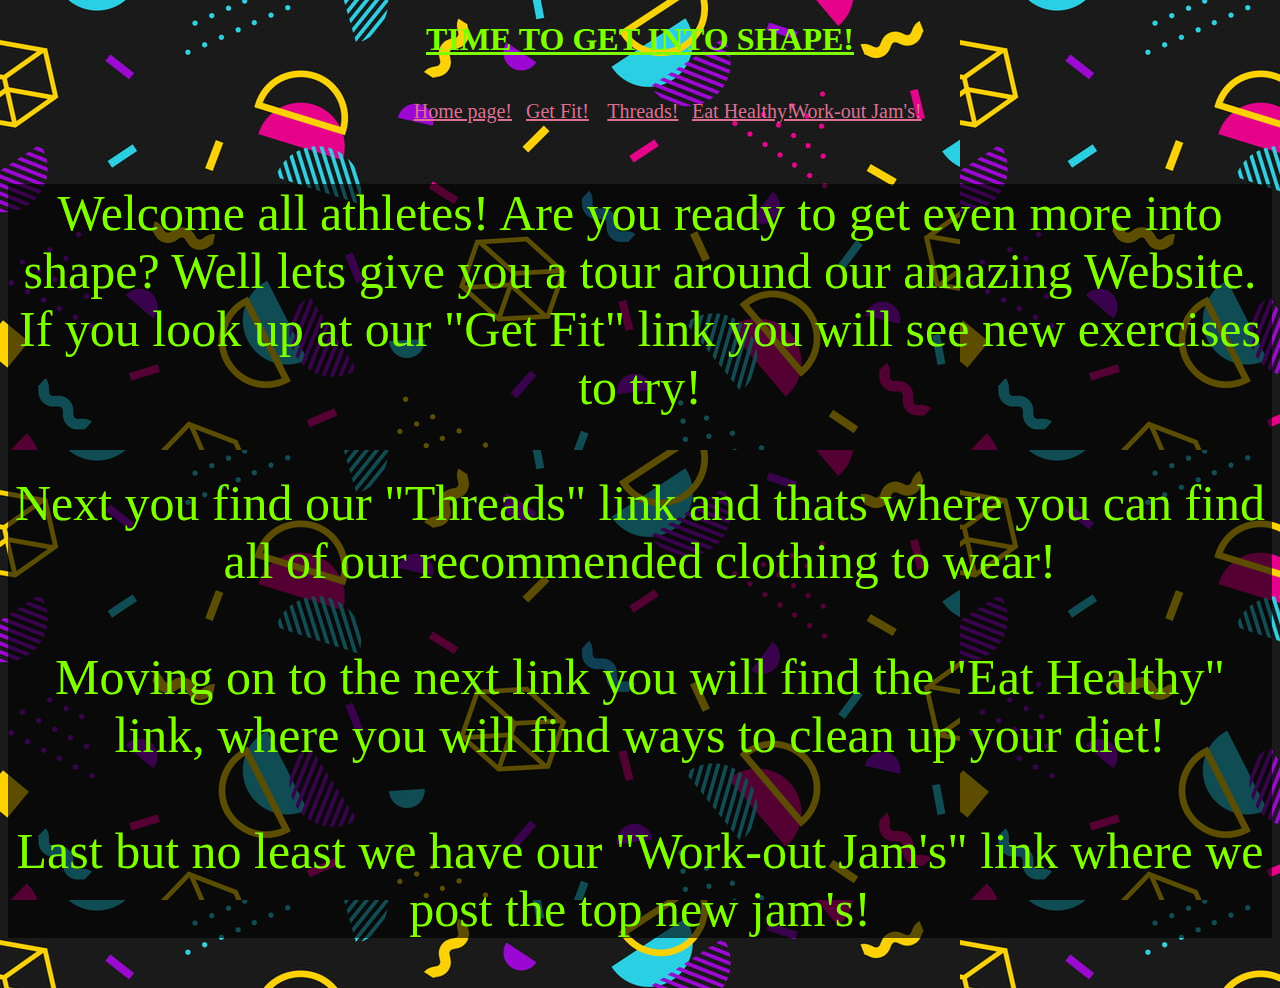
==== index.html @ 7c92cab5 "added most of the website" ====
<!DOCTYPE html>
<html lang="en">
<head>
    <meta charset="UTF-8">
    <meta name="viewport" content="width=device-width, initial-scale=1.0">
    <title>Let's Workout 90's Style!</title>
    <link rel="stylesheet" href="styles.css">
</head>
<body>
    <h1><center>TIME TO GET INTO SHAPE!</center></h1>
    <a href="Music.html" class="link-style1"> Work-out Jam's!</a>
    <a href="Stay-hydrated.html" class="link-style2">Eat Healthy!</a>
    <a href="Work-out-clothing.html" class="link-style3"> Threads! </a>
    <a href="workouts.html" class="link-style4">Get Fit! </a>
    <a href="index.html" class="link-style5"> Home page!</a>
    <br>
    <br>
    <br>
   <center><p>Welcome all athletes! Are you ready to get even more into shape?
              Well lets give you a tour around our amazing Website.<br> If you look up at our "Get Fit" 
              link you will see new exercises to try!
              <br>
              <br>
              Next you find our "Threads" link and thats where you can find all of our recommended clothing to wear!
              <br><br>
              Moving on to the next link you will find the "Eat Healthy" link, where you will find ways to clean up your diet!
              <br><br>
              Last but no least we have our "Work-out Jam's" link where we post the top new jam's!

   </p></center>






</body>
</html>
---- styles.css ----
body {
    background-image: url("90\'s-workout-background2.jpg");
}
h1 { 
    color:chartreuse;
    text-decoration: underline;
}
.link-style1{
    color:palevioletred;
    text-decoration: underline;
    position: absolute;
    top: 100px;
    right:28%;
    font-size: 20px;
}
.link-style2{
    color:palevioletred;
    text-decoration: underline;
    position: absolute;
    top: 100px;
    right:38%;
    font-size: 20px;
}
.link-style3{
    color:palevioletred;
    text-decoration: underline;
    position: absolute;
    top: 100px;
    right: 47%;
    font-size: 20px;
}
.link-style4{
    color:palevioletred;
    text-decoration: underline;
    position: absolute;
    top: 100px;
    right:54%;
    font-size: 20px;
}
.link-style5{
    color:palevioletred;
    text-decoration: underline;
    position: absolute;
    top: 100px;
    right:60%;
    font-size: 20px;
}

p{
    background-color: rgba(0, 0, 0, 0.63);
    padding: 120;
    color:chartreuse;
    font-size: 50px;
}
.workout-list{
    color: chartreuse;
    font-size:20x;


}
.workout-diet{

    color: chartreuse;
    font-size:20px


}
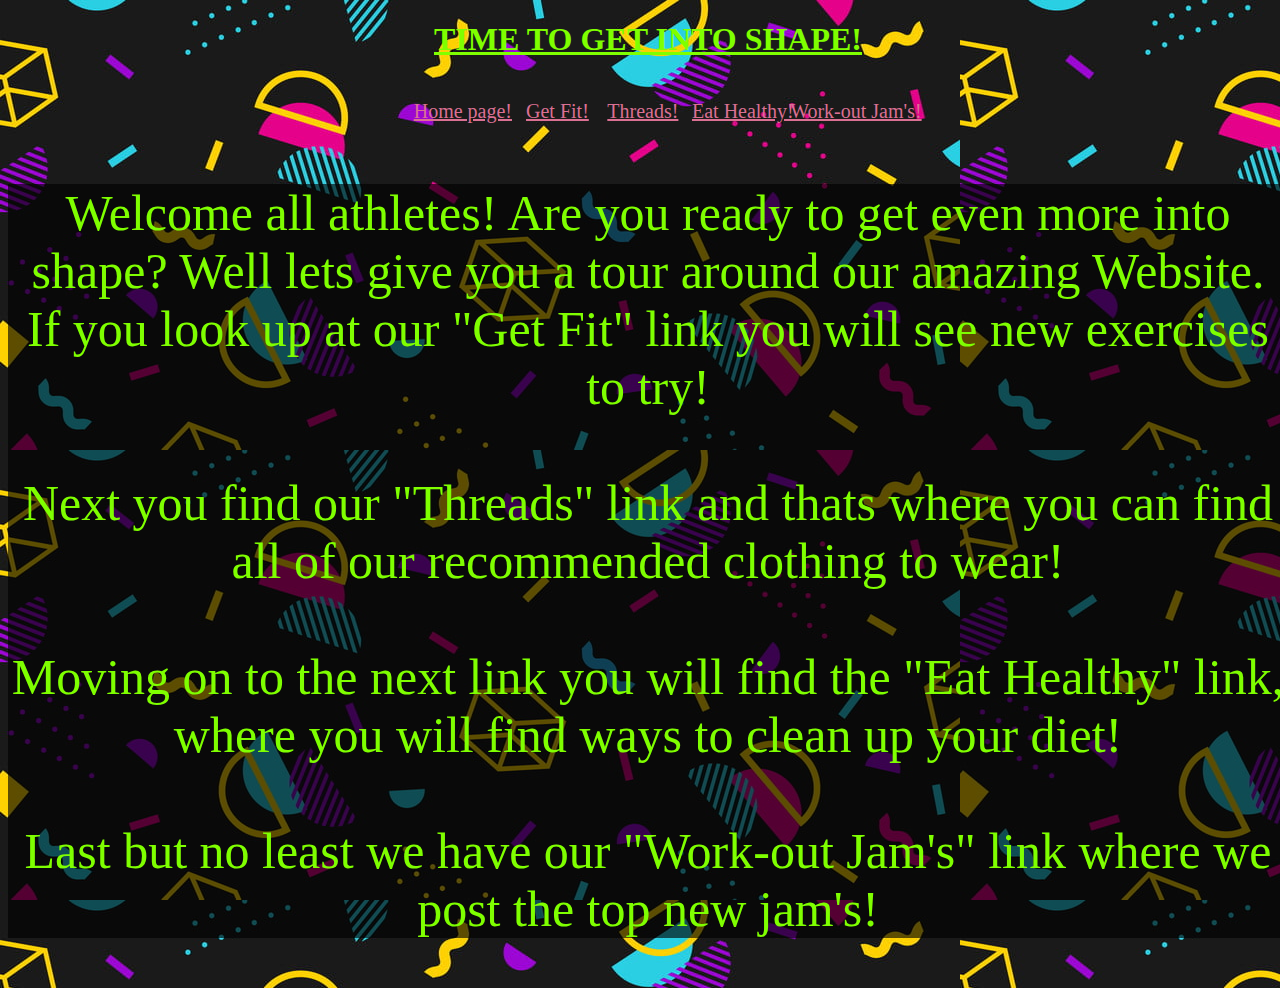
==== commit e62df903: "finished website" ====
--- a/index.html
+++ b/index.html
@@ -6,7 +6,7 @@
     <title>Let's Workout 90's Style!</title>
     <link rel="stylesheet" href="styles.css">
 </head>
-<body>
+<body class="background1">
     <h1><center>TIME TO GET INTO SHAPE!</center></h1>
     <a href="Music.html" class="link-style1"> Work-out Jam's!</a>
     <a href="Stay-hydrated.html" class="link-style2">Eat Healthy!</a>
@@ -28,11 +28,5 @@
               Last but no least we have our "Work-out Jam's" link where we post the top new jam's!
 
    </p></center>
-
-
-
-
-
-
 </body>
 </html>--- a/styles.css
+++ b/styles.css
@@ -1,5 +1,19 @@
-body {
+body{
+    height: 100%;
+    width: 100%;
+}
+.background1{
     background-image: url("90\'s-workout-background2.jpg");
+}
+.background2{
+    background-image: url("90s-workout-background5.jpg");
+}
+.background3{
+    background-image: url("90s-workout-background4.jpeg");
+    height: 100%;
+}
+.background4{
+    background-image: url("90\'s-music-background.jpg");
 }
 h1 { 
     color:chartreuse;
@@ -64,4 +78,136 @@
     font-size:20px
 
 
+}
+.fighters{
+float: left;
+position: absolute;
+top: 40%;
+left: 2%;
+
+}
+.foo{
+    float:left;
+    position: absolute;
+    top: 52.5%;
+    left: 4%;
+    font-size: 30px;
+}
+.NWA{
+float: left;
+position: absolute;
+top: 40%;
+left: 20%;
+
+}
+.NWA2 {
+float: right;
+position: absolute;
+top:52.5%;
+left:24%;
+font-size: 30px;
+
+
+}
+.Queen {
+    float:left;
+    position: absolute;
+    top:40%;
+    left:38% 
+}
+.Queen2{
+    float:left;
+    position: absolute;
+    top:52%;
+    left:41%;
+    font-size: 30px;
+}
+.icecube{
+    float: left;
+    position: absolute;
+    top: 40.5%;
+    left: 53%;
+}
+.icecube2{    
+    float:left;
+    position: absolute;
+    top:52.5%;
+    left:55%;
+    font-size: 30px;
+}
+.nirvana{
+    float: left;
+    position: absolute;
+    top: 40.5%;
+    left: 68%;
+
+}
+.nirvana2{
+    float:left;
+    position: absolute;
+    top:52.5%;
+    left:71%;
+    font-size: 30px;
+}
+.Big{
+    float: left;
+    position: absolute;
+    top: 40.5%;
+    left: 85%;
+}
+.big2{
+    float:left;
+    position: absolute;
+    top:52.5%;
+    left:85%;
+    font-size: 30px;
+}
+.rhcp{
+    float: left;
+    position: absolute;
+    top: 40.5%;
+    right:10%
+}
+.rhcp2{
+    position: absolute;
+    top:52.5%;
+    right:10%;
+    font-size: 30px;
+}
+.workout-picture1 {
+    float: left;
+    position: absolute;
+    top: 20%;
+    left: 5%;
+}
+.workout-picture2 {
+    float: left;
+    position: absolute;
+    top: 20%;
+    right: 2%
+}
+.workout-picture3 {
+    position: absolute;
+    bottom: 2%;
+    right:32%
+}
+.gymclothes1{
+position: absolute;
+bottom: 5%;
+left: 5%
+}
+.gymclothes2{
+    position: absolute;
+    bottom: 5%;
+    left:36%;
+}
+.gymclothes3{
+position: absolute;
+bottom: 5%;
+right: 4%
+}
+.notgreen{
+    color:chartreuse;
+    background-color: rgba(0, 0, 0, 0.63);
+    text-decoration:underline;
 }